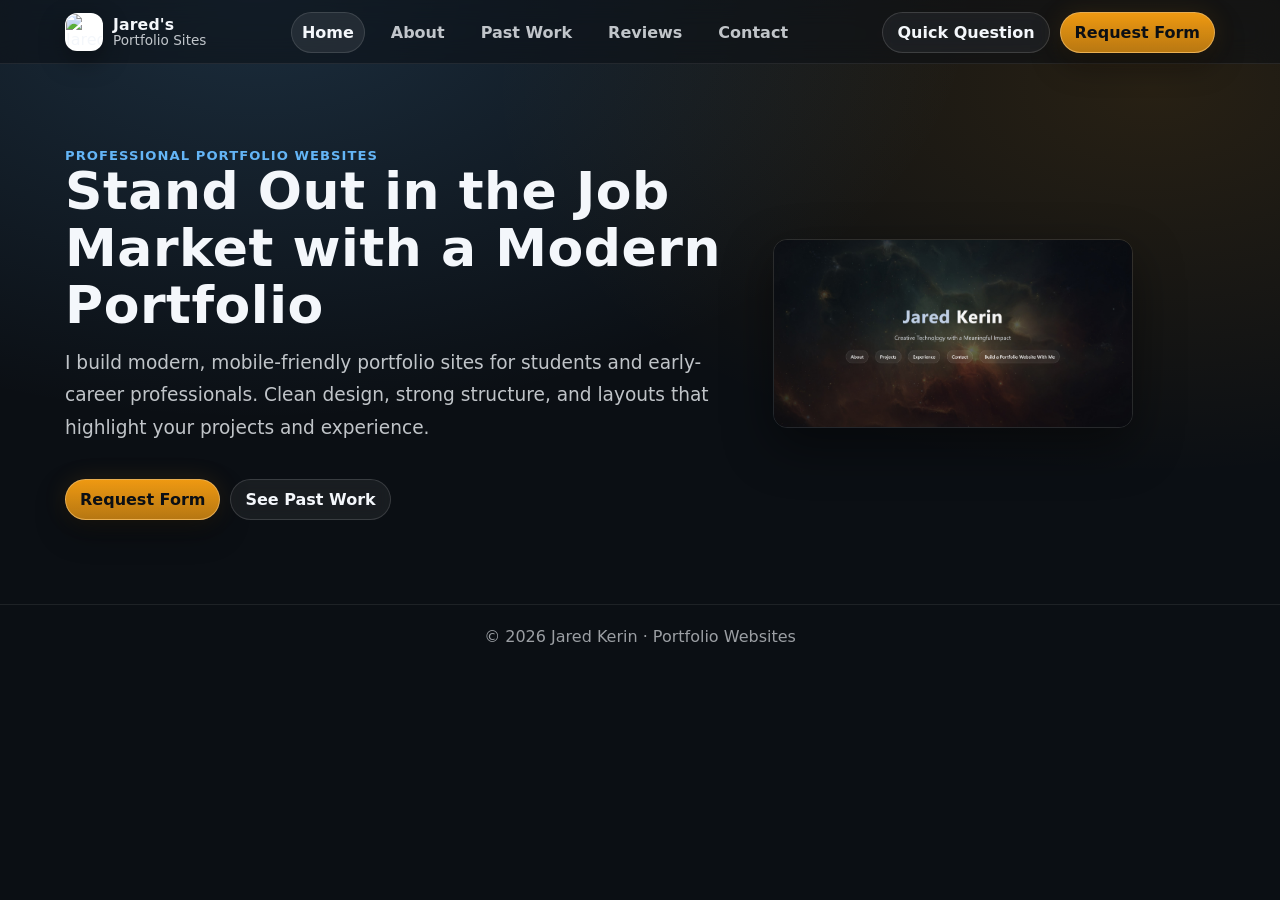
==== index.html @ 57f3c666 "Add files via upload" ====
<!doctype html>
<html lang="en">
  <head>
    <meta charset="UTF-8" />
    <meta name="viewport" content="width=device-width, initial-scale=1" />
    <title>Portfolio Websites | Jared Kerin</title>
    <link rel="stylesheet" href="css/styles.css" />
  </head>
  <body>
    <header class="site-header">
      <div class="container header-inner">
        <a class="brand" href="index.html" aria-label="Home">
          <div class="brand-mark">
            <img src="images/logo.png" alt="Jared Kerin Logo" />
          </div>
          <div class="brand-text">
            <strong>Jared's</strong><span>Portfolio Sites</span>
          </div>
        </a>

        <nav class="nav-desktop" aria-label="Primary">
          <a class="active" href="index.html">Home</a>
          <a href="about.html">About</a>
          <a href="work.html">Past Work</a>
          <a href="reviews.html">Reviews</a>
          <a href="contact.html">Contact</a>
        </nav>

        <div class="header-actions">
          <a class="btn btn-secondary" href="contact.html">Quick Question</a>
          <a
            class="btn btn-primary"
            href="https://docs.google.com/forms/d/e/1FAIpQLSe50R8ig9eylczHNfhG7nXETH2PDLKxlOh4R1_dASMmfuwS5A/viewform"
            target="_blank"
            rel="noopener"
          >
            Request Form
          </a>

          <button class="burger" data-burger aria-label="Open menu">
            <span></span>
          </button>
        </div>
      </div>

      <div class="mobile-drawer" aria-label="Mobile menu">
        <div class="container">
          <div class="mobile-links">
            <a class="active" href="index.html" data-mobile-link>Home</a>
            <a href="about.html" data-mobile-link>About</a>
            <a href="work.html" data-mobile-link>Past Work</a>
            <a href="reviews.html" data-mobile-link>Reviews</a>
            <a href="contact.html" data-mobile-link>Contact</a>
          </div>
          <div class="mobile-cta">
            <a
              class="btn btn-primary"
              href="https://docs.google.com/forms/d/e/1FAIpQLSe50R8ig9eylczHNfhG7nXETH2PDLKxlOh4R1_dASMmfuwS5A/viewform"
              target="_blank"
              rel="noopener"
            >
              Open Request Form
            </a>
            <a class="btn btn-secondary" href="contact.html" data-mobile-link
              >Send a Message</a
            >
          </div>
        </div>
      </div>
    </header>

    <main>
      <section class="hero">
        <div class="container grid-2">
          <div>
            <div class="kicker">Professional portfolio websites</div>
            <h1>Stand Out in the Job Market with a Modern Portfolio</h1>
            <p class="lede">
              I build modern, mobile-friendly portfolio sites for students and
              early-career professionals. Clean design, strong structure, and
              layouts that highlight your projects and experience.
            </p>

            <div class="badges"></div>

            <div class="hero-actions">
              <a
                class="btn btn-primary"
                href="https://docs.google.com/forms/d/e/1FAIpQLSe50R8ig9eylczHNfhG7nXETH2PDLKxlOh4R1_dASMmfuwS5A/viewform"
                target="_blank"
                rel="noopener"
                >Request Form</a
              >
              <a class="btn btn-secondary" href="work.html">See Past Work</a>
            </div>
          </div>

          <!-- Removed "card" here -->
          <div class="hero-media">
            <a
              href="https://jaredkerin.github.io/"
              target="_blank"
              rel="noopener"
            >
              <img
                src="images/JaredHomePage.jpeg"
                alt="Preview of a portfolio website"
                loading="lazy"
              />
            </a>
          </div>
        </div>
      </section>
    </main>

    <footer class="site-footer">
      © <span data-year></span> Jared Kerin · Portfolio Websites
    </footer>

    <script src="script/main.js"></script>
  </body>
</html>
---- css/styles.css ----
/* =============================
   Base + Theme
============================= */
:root {
  --bg: #0b0f14;
  --panel: rgba(255, 255, 255, 0.06);
  --panel-2: rgba(255, 255, 255, 0.08);
  --border: rgba(255, 255, 255, 0.14);
  --text: #f4f7fb;
  --muted: rgba(244, 247, 251, 0.78);
  --muted-2: rgba(244, 247, 251, 0.62);

  --accent: #64b5f6;   /* blue */
  --accent-2: #f39c12; /* warm */
  --shadow: 0 14px 40px rgba(0,0,0,0.45);

  --radius: 18px;
  --maxw: 1150px;

  --header-h: 64px;
}

* { box-sizing: border-box; }
html, body { height: 100%; }

body {
  margin: 0;
  font-family: Poppins, system-ui, -apple-system, Segoe UI, Roboto, sans-serif;
  background:
    radial-gradient(1200px 700px at 20% 0%, rgba(100,181,246,0.18), transparent 60%),
    radial-gradient(1200px 700px at 90% 10%, rgba(243,156,18,0.12), transparent 55%),
    var(--bg);
  color: var(--text);
}

a { color: inherit; }
img { max-width: 100%; display: block; }

.container {
  width: min(var(--maxw), 92vw);
  margin: 0 auto;
}

/* =============================
   Header / Nav
============================= */
.site-header {
  position: sticky;
  top: 0;
  z-index: 100;
  height: var(--header-h);
  backdrop-filter: blur(12px);
  background: rgba(11, 15, 20, 0.55);
  border-bottom: 1px solid rgba(255,255,255,0.08);
}

.header-inner {
  height: var(--header-h);
  display: flex;
  align-items: center;
  justify-content: space-between;
  gap: 14px;
}

.brand {
  display: flex;
  align-items: center;
  gap: 10px;
  text-decoration: none;
}

.brand-mark {
  width: 38px;
  height: 38px;
  border-radius: 12px;
  background: white;
  border: 1px solid rgba(255,255,255,0.16);
  box-shadow: 0 10px 26px rgba(0,0,0,0.35);
  overflow: hidden;
}

.brand-mark img {
  width: 100%;
  height: 100%;
  object-fit: cover;
}

.brand-text { line-height: 1.1; }

.brand-text strong {
  display: block;
  font-size: 0.98rem;
  letter-spacing: 0.01em;
}

.brand-text span {
  display: block;
  font-size: 0.85rem;
  color: var(--muted);
}

/* Desktop nav */
.nav-desktop {
  display: flex;
  align-items: center;
  gap: 16px;
}

.nav-desktop a {
  text-decoration: none;
  color: var(--muted);
  font-weight: 600;
  padding: 10px 10px;
  border-radius: 999px;
  transition: background 180ms ease, color 180ms ease, transform 180ms ease;
}

.nav-desktop a:hover {
  color: var(--text);
  background: rgba(255,255,255,0.06);
  transform: translateY(-1px);
}

.nav-desktop a.active {
  color: var(--text);
  background: rgba(255,255,255,0.08);
  border: 1px solid rgba(255,255,255,0.12);
}

/* Header actions + buttons */
.header-actions {
  display: flex;
  align-items: center;
  gap: 10px;
}

/* Buttons */
.btn {
  display: inline-flex;
  align-items: center;
  justify-content: center;
  gap: 8px;
  text-decoration: none;
  font-weight: 800;
  border-radius: 999px;
  padding: 10px 14px;
  border: 1px solid rgba(255,255,255,0.14);
  transition: transform 180ms ease, box-shadow 180ms ease, background 180ms ease;
  white-space: nowrap;
}

.btn-primary {
  color: #0b0f14;
  background: linear-gradient(180deg, rgba(243,156,18,0.98), rgba(243,156,18,0.74));
  border-color: rgba(235, 179, 89, 0.9);
  box-shadow: 0 12px 30px rgba(0,0,0,0.35), 0 0 24px rgba(243,156,18,0.12);
}

.btn-secondary {
  color: var(--text);
  background: rgba(255,255,255,0.06);
  backdrop-filter: blur(6px);
}

.btn:hover { transform: translateY(-2px); }
.btn:active { transform: translateY(0px); }

/* Burger */
.burger {
  display: none;
  width: 44px;
  height: 44px;
  border-radius: 12px;
  border: 1px solid rgba(255,255,255,0.14);
  background: rgba(255,255,255,0.06);
  cursor: pointer;
  align-items: center;
  justify-content: center;
}

.burger span {
  display: block;
  width: 18px;
  height: 2px;
  background: var(--text);
  position: relative;
}

.burger span::before,
.burger span::after {
  content: "";
  position: absolute;
  left: 0;
  width: 18px;
  height: 2px;
  background: var(--text);
  transition: transform 200ms ease, top 200ms ease, opacity 200ms ease;
}

.burger span::before { top: -6px; }
.burger span::after  { top: 6px; }

/* Mobile drawer */
.mobile-drawer {
  display: none;
  border-top: 1px solid rgba(255,255,255,0.08);
  background: rgba(11, 15, 20, 0.75);
  backdrop-filter: blur(12px);
}

.mobile-drawer .container { padding: 12px 0 18px; }

.mobile-links {
  display: grid;
  gap: 8px;
}

.mobile-links a {
  text-decoration: none;
  padding: 12px 12px;
  border-radius: 14px;
  border: 1px solid rgba(255,255,255,0.10);
  background: rgba(255,255,255,0.05);
  color: var(--text);
  font-weight: 700;
}

.mobile-links a.active {
  border-color: rgba(100,181,246,0.55);
  box-shadow: 0 0 0 2px rgba(100,181,246,0.18) inset;
}

.mobile-cta {
  margin-top: 10px;
  display: grid;
  gap: 10px;
}

/* Open state */
body.menu-open .mobile-drawer { display: block; }
body.menu-open .burger span { background: transparent; }
body.menu-open .burger span::before { top: 0; transform: rotate(45deg); }
body.menu-open .burger span::after  { top: 0; transform: rotate(-45deg); }

/* =============================
   Sections / Cards / Typography
============================= */
.section { padding: clamp(28px, 6vw, 72px) 0; }
.hero { padding: clamp(36px, 7vw, 84px) 0; }

.grid-2 {
  display: grid;
  grid-template-columns: 1.2fr 0.8fr;
  gap: clamp(18px, 4vw, 44px);
  align-items: center;
}

.card {
  background: var(--panel);
  border: 1px solid var(--border);
  border-radius: var(--radius);
  box-shadow: var(--shadow);
}

.card.pad { padding: clamp(14px, 2.2vw, 22px); }

.kicker {
  color: var(--accent);
  font-weight: 900;
  letter-spacing: 0.08em;
  text-transform: uppercase;
  font-size: 0.82rem;
}

h1, h2, h3 { margin: 0; }

h1 {
  font-size: clamp(2rem, 5vw, 3.25rem);
  letter-spacing: 0.01em;
  line-height: 1.1;
}

h2 {
  font-size: clamp(1.35rem, 2.4vw, 1.7rem);
  line-height: 1.2;
}

.lede {
  margin-top: 12px;
  font-size: clamp(1rem, 1.65vw, 1.16rem);
  color: var(--muted);
  line-height: 1.75;
}

/* Hero actions (replaces inline style) */
.hero-actions {
  margin-top: 16px;
  display: flex;
  gap: 10px;
  flex-wrap: wrap;
}

/* Hero media (NO card behind image) */
.hero-media {
  display: flex;
  justify-content: center;
  align-items: center;
}

.hero-media a { display: block; }

.hero-media img {
  border-radius: calc(var(--radius) - 4px);
  object-fit: cover;
  width: min(360px, 100%);
  height: auto;
  border: 1px solid rgba(255,255,255,0.10);
  box-shadow: 0 18px 50px rgba(0,0,0,0.45); /* subtle depth, not a panel */
}

/* Badges */
.badges {
  display: flex;
  flex-wrap: wrap;
  gap: 10px;
  margin-top: 16px;
}

.badge {
  padding: 10px 12px;
  border-radius: 999px;
  border: 1px solid rgba(255,255,255,0.12);
  background: rgba(255,255,255,0.06);
  color: var(--muted);
  font-weight: 700;
}

/* =============================
   Work grid
============================= */
.work-grid {
  display: grid;
  grid-template-columns: repeat(3, minmax(0, 1fr));
  gap: 14px;
}

.work-item { overflow: hidden; }

.work-thumb { display: block; text-decoration: none; }

.work-thumb img {
  width: 100%;
  height: 220px;
  object-fit: cover;
  transition: transform 220ms ease, filter 220ms ease;
}

.work-thumb:hover img,
.work-thumb:focus img {
  transform: scale(1.03);
  filter: brightness(1.06);
}

.work-body { padding: 14px 14px 16px; }

.work-body h3 { font-size: 1.05rem; }

.work-body p {
  margin: 8px 0 0;
  color: var(--muted);
  line-height: 1.65;
}

.tags {
  margin-top: 10px;
  color: rgba(100,181,246,0.95);
  font-weight: 800;
  font-size: 0.92rem;
}

/* =============================
   Reviews
============================= */
.review-grid {
  display: grid;
  grid-template-columns: 1fr 1fr;
  gap: 14px;
}

.review-top {
  display: flex;
  gap: 12px;
  align-items: center;
  margin-bottom: 10px;
}

.avatar {
  width: 46px;
  height: 46px;
  border-radius: 999px;
  object-fit: cover;
  border: 1px solid rgba(255,255,255,0.14);
}

.review-meta {
  margin-top: 4px;
  color: var(--muted-2);
  font-size: 0.92rem;
}

.quote {
  margin: 0;
  color: var(--text);
  line-height: 1.75;
  opacity: 0.95;
}

/* =============================
   Contact
============================= */
.contact-grid {
  display: grid;
  grid-template-columns: 1fr 1fr;
  gap: 14px;
}

.contact-card a {
  color: var(--accent);
  font-weight: 800;
  text-decoration: none;
}

.contact-card a:hover { text-decoration: underline; }

/* =============================
   Footer
============================= */
.site-footer {
  padding: 22px 0 40px;
  color: var(--muted-2);
  text-align: center;
  border-top: 1px solid rgba(255,255,255,0.08);
}

/* =============================
   Responsive
============================= */
@media (max-width: 980px) {
  .grid-2 { grid-template-columns: 1fr; }
  .work-grid { grid-template-columns: 1fr; }
  .review-grid { grid-template-columns: 1fr; }
  .contact-grid { grid-template-columns: 1fr; }

  .hero-media img {
    width: 80%;
    max-width: 420px;
  }
}

@media (max-width: 820px) {
  .nav-desktop { display: none; }
  .burger { display: inline-flex; }
  .header-actions .btn-secondary { display: none; }
}

@media (max-width: 768px) {
  .grid-2 {
    grid-template-columns: 1fr;
    text-align: center;
  }

  .hero-actions { justify-content: center; }

  .hero-media img {
    width: 88%;
    max-width: 420px;
  }
}
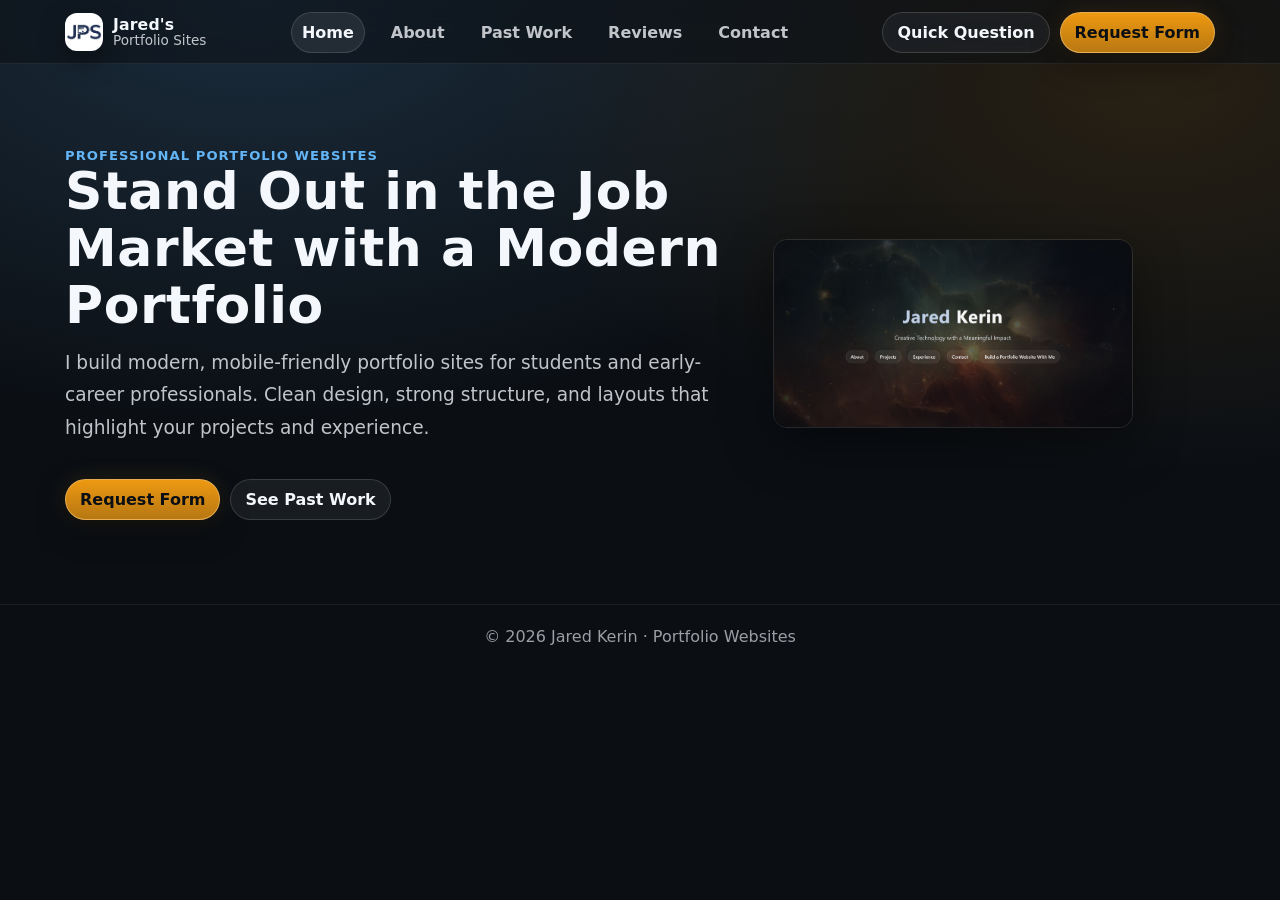
==== commit fe275859: "Update index.html" ====
--- a/index.html
+++ b/index.html
@@ -11,7 +11,7 @@
       <div class="container header-inner">
         <a class="brand" href="index.html" aria-label="Home">
           <div class="brand-mark">
-            <img src="images/logo.png" alt="Jared Kerin Logo" />
+            <img src="images/Logo.png" alt="Jared Kerin Logo" />
           </div>
           <div class="brand-text">
             <strong>Jared's</strong><span>Portfolio Sites</span>
@@ -120,3 +120,4 @@
     <script src="script/main.js"></script>
   </body>
 </html>
+
--- a/css/styles.css
+++ b/css/styles.css
@@ -202,10 +202,19 @@
 
 /* Mobile drawer */
 .mobile-drawer {
+  position: fixed;
+  top: var(--header-h);
+  left: 0;
+  width: 100%;
+  height: calc(100vh - var(--header-h));
+
+  background: #0b0f14; /* fully solid */
+  backdrop-filter: none; /* remove glass effect */
+  border-top: 1px solid rgba(255,255,255,0.08);
+
+  z-index: 999;
   display: none;
-  border-top: 1px solid rgba(255,255,255,0.08);
-  background: rgba(11, 15, 20, 0.75);
-  backdrop-filter: blur(12px);
+  overflow-y: auto;
 }
 
 .mobile-drawer .container { padding: 12px 0 18px; }
@@ -463,16 +472,48 @@
   .header-actions .btn-secondary { display: none; }
 }
 
+/* ===== Mobile hero centering (force) ===== */
 @media (max-width: 768px) {
-  .grid-2 {
-    grid-template-columns: 1fr;
-    text-align: center;
-  }
-
-  .hero-actions { justify-content: center; }
-
-  .hero-media img {
-    width: 88%;
-    max-width: 420px;
+  /* center the grid itself + all grid items */
+  .hero .container.grid-2 {
+    grid-template-columns: 1fr !important;
+    text-align: center !important;
+    justify-items: center !important; /* centers each grid child */
+    align-items: center !important;
+  }
+
+  /* ensure the left column content is centered */
+  .hero .container.grid-2 > div:first-child {
+    width: 100%;
+    display: flex !important;
+    flex-direction: column !important;
+    align-items: center !important;
+  }
+
+  /* keep the paragraph from stretching too wide */
+  .hero .lede {
+    max-width: 560px;
+    margin-left: auto !important;
+    margin-right: auto !important;
+  }
+
+  /* center the button row */
+  .hero .hero-actions {
+    width: 100%;
+    display: flex !important;
+    justify-content: center !important;
+    align-items: center !important;
+  }
+
+  /* center the image block */
+  .hero .hero-media {
+    width: 100%;
+    display: flex !important;
+    justify-content: center !important;
+  }
+
+  .hero .hero-media img {
+    margin-left: auto !important;
+    margin-right: auto !important;
   }
 }
